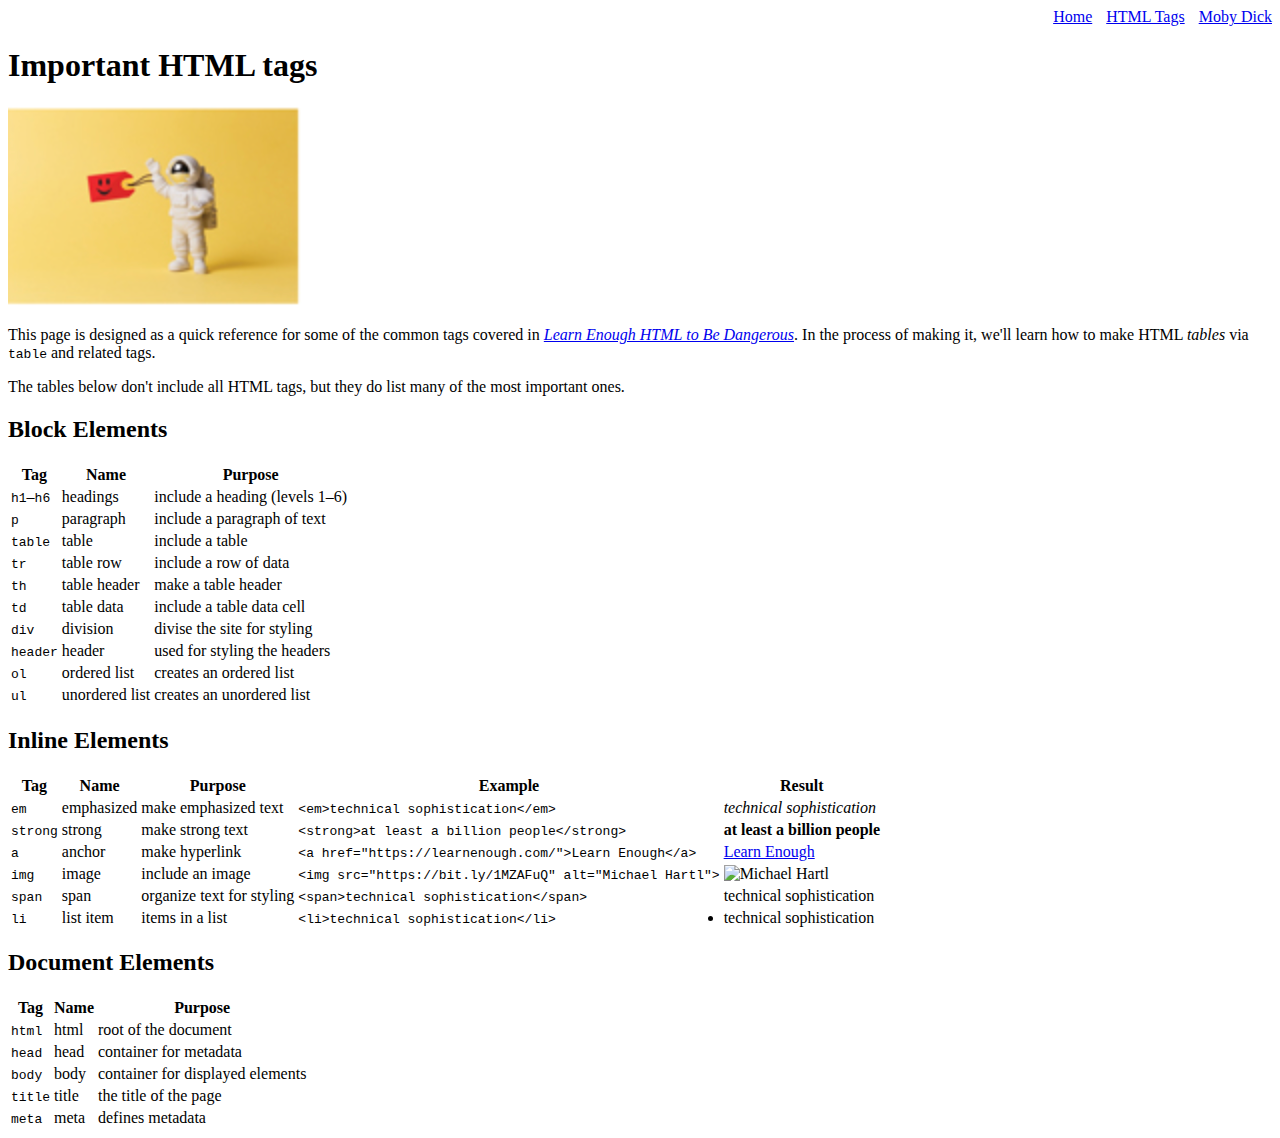
==== tags.html @ 7f441bf3 "Chapter 2-4 html site" ====
<!DOCTYPE html>
<html lang="en">
  <head>
    <title>HTML Tags</title>
    <meta charset="utf-8">
    <link rel="stylesheet" href="css/main.css">
  </head>
  <body>

    <div class="nav-menu">
      <a href="index.html">Home</a>
      <a href="tags.html" class="nav-spacing">HTML Tags</a>
      <a href="moby_dick.html" class="nav-spacing">Moby Dick</a>
    </div>

    <h1>Important HTML tags</h1>

    <img src="images/astronaut_tagged.png" alt="Tagged Astronaut">

    <p>
      This page is designed as a quick reference for some of the common tags
      covered in <a href="https://learnenough.com/html"><em>Learn
      Enough HTML to Be Dangerous</em></a>. In the process of making it, we'll
      learn how to make HTML <em>tables</em> via <code>table</code> and
      related tags.
    </p>

    <p>
      The tables below don't include all HTML tags, but they do list many of
      the most important ones.
    </p>

    <h2>Block Elements</h2>

    <table>
      <tr>
        <th>Tag</th>
        <th>Name</th>
        <th>Purpose</th>
      </tr>
      <tr>
        <td><code>h1</code>&ndash;<code>h6</code></td>
        <td>headings</td>
        <td>include a heading (levels 1&ndash;6)</td>
      </tr>
      <tr>
        <td><code>p</code></td>
        <td>paragraph</td>
        <td>include a paragraph of text</td>
      </tr>
      <tr>
        <td><code>table</code></td>
        <td>table</td>
        <td>include a table</td>
      </tr>
      <tr>
        <td><code>tr</code></td>
        <td>table row</td>
        <td>include a row of data</td>
      </tr>
      <tr>
        <td><code>th</code></td>
        <td>table header</td>
        <td>make a table header</td>
      </tr>
      <tr>
        <td><code>td</code></td>
        <td>table data</td>
        <td>include a table data cell</td>
      </tr>
      <tr>
        <td><code>div</code></td>
        <td>division</td>
        <td>divise the site for styling</td>
      </tr>
      <tr>
        <td><code>header</code></td>
        <td>header</td>
        <td>used for styling the headers</td>
      </tr>
      <tr>
        <td><code>ol</code></td>
        <td>ordered list</td>
        <td>creates an ordered list</td>
      </tr>
      <tr>
        <td><code>ul</code></td>
        <td>unordered list</td>
        <td>creates an unordered list</td>
      </tr>
    </table>

    <h2>Inline Elements</h2>

    <table>
      <tr>
        <th>Tag</th>
        <th>Name</th>
        <th>Purpose</th>
        <th>Example</th>
        <th>Result</th>
      </tr>
      <tr>
        <td><code>em</code></td>
        <td>emphasized</td>
        <td>make emphasized text</td>
        <td><code>&lt;em&gt;technical sophistication&lt;/em&gt;</code></td>
        <td><em>technical sophistication</em></td>
      </tr>
      <tr>
        <td><code>strong</code></td>
        <td>strong</td>
        <td>make strong text</td>
        <td>
          <code>&lt;strong&gt;at least a billion people&lt;/strong&gt;</code>
        </td>
       <td><strong>at least a billion people</strong></td>
      </tr>
      <tr>
        <td><code>a</code></td>
        <td>anchor</td>
        <td>make hyperlink</td>
        <td>
          <code>
            &lt;a href="https://learnenough.com/"&gt;Learn Enough&lt;/a&gt;
          </code>
        </td>
        <td><a href="https://learnenough.com/">Learn Enough</a></td>
      </tr>
      <tr>
        <td><code>img</code></td>
        <td>image</td>
        <td>include an image</td>
        <td>
          <code>
            &lt;img src="https://bit.ly/1MZAFuQ" alt="Michael Hartl"&gt;
          </code>
        </td>
        <td><img src="https://bit.ly/1MZAFuQ" alt="Michael Hartl"></td>
      </tr>
      <tr>
        <td><code>span</code></td>
        <td>span</td>
        <td>organize text for styling</td>
        <td><code>&lt;span&gt;technical sophistication&lt;/span&gt;</code></td>
        <td><span>technical sophistication</span></td>
      </tr>
      <tr>
        <td><code>li</code></td>
        <td>list item</td>
        <td>items in a list</td>
        <td><code>&lt;li&gt;technical sophistication&lt;/li&gt;</code></td>
        <td><li>technical sophistication</li></td>
      </tr>
    </table>


    <h2>Document Elements</h2>

    <table>
      <tr>
        <th>Tag</th>
        <th>Name</th>
        <th>Purpose</th>
      </tr>
      <tr>
        <td><code>html</code></td>
        <td>html</td>
        <td>root of the document</td>
      </tr>
      <tr>
        <td><code>head</code></td>
        <td>head</td>
        <td>container for metadata</td>
      </tr>
      <tr>
        <td><code>body</code></td>
        <td>body</td>
        <td>container for displayed elements</td>
      </tr>
      <tr>
        <td><code>title</code></td>
        <td>title</td>
        <td>the title of the page</td>
      </tr>
      <tr>
        <td><code>meta</code></td>
        <td>meta</td>
        <td>defines metadata</td>
      </tr>
    </table>

   </body>
</html>
---- css/main.css ----
.nav-menu {
    text-align: right;
}
.nav-spacing {
    margin: 0 0 0 10px;
}
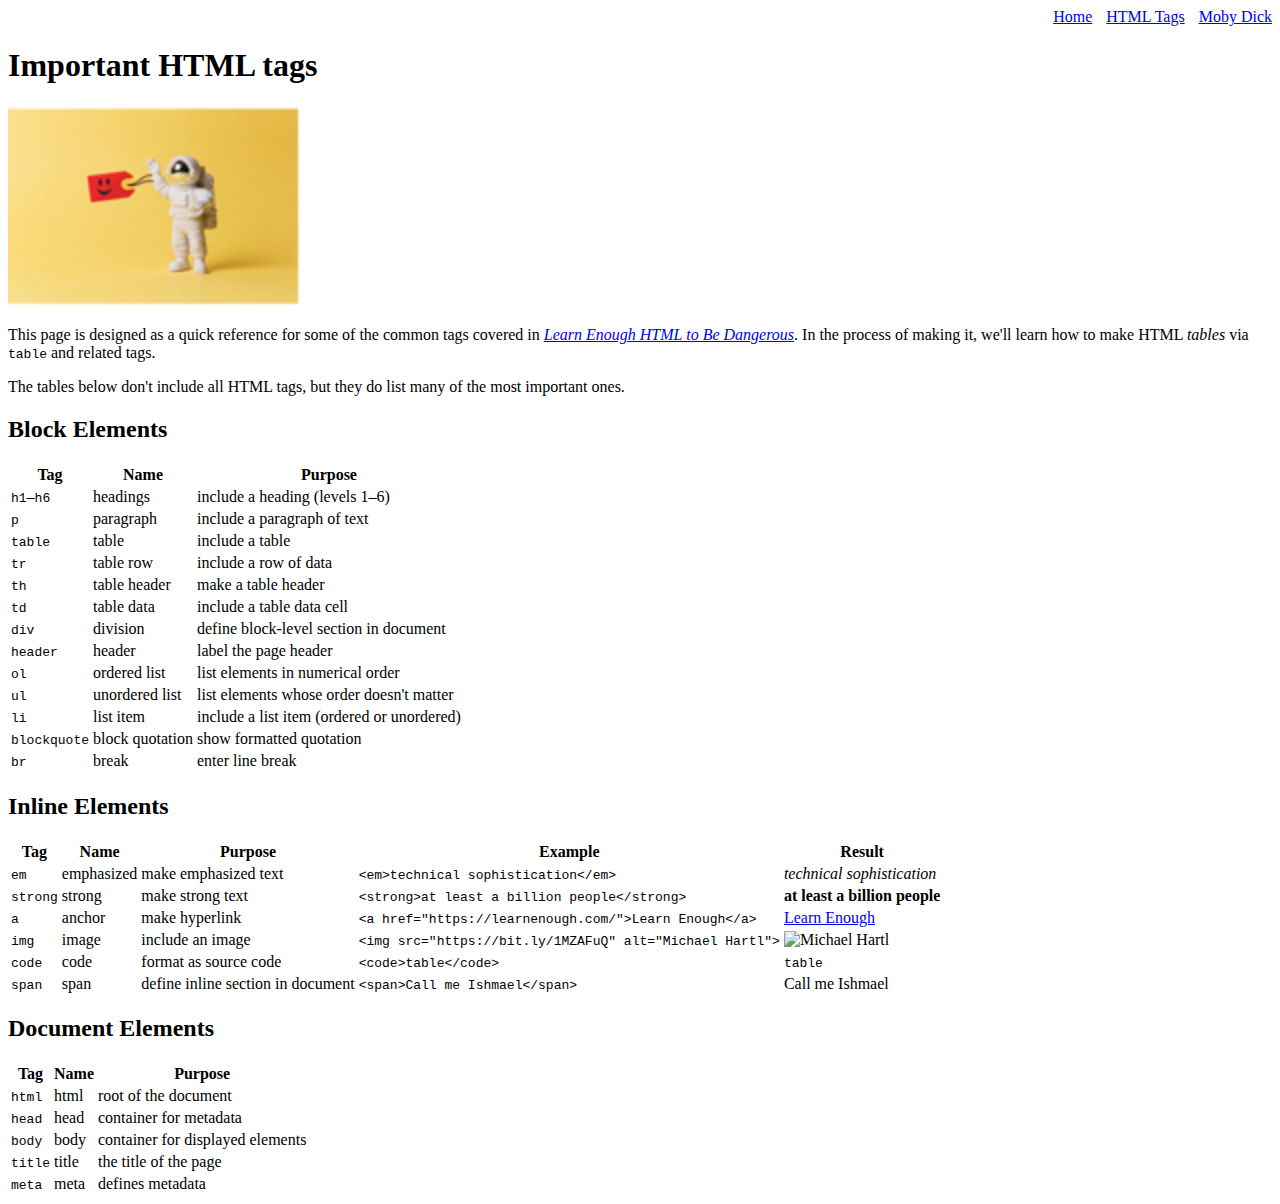
==== commit ff62bbe8: "Updated table" ====
--- a/tags.html
+++ b/tags.html
@@ -71,22 +71,37 @@
       <tr>
         <td><code>div</code></td>
         <td>division</td>
-        <td>divise the site for styling</td>
+        <td>define block-level section in document</td>
       </tr>
       <tr>
         <td><code>header</code></td>
         <td>header</td>
-        <td>used for styling the headers</td>
+        <td>label the page header</td>
       </tr>
       <tr>
         <td><code>ol</code></td>
         <td>ordered list</td>
-        <td>creates an ordered list</td>
+        <td>list elements in numerical order</td>
       </tr>
       <tr>
         <td><code>ul</code></td>
         <td>unordered list</td>
-        <td>creates an unordered list</td>
+        <td>list elements whose order doesn't matter</td>
+      </tr>
+      <tr>
+        <td><code>li</code></td>
+        <td>list item</td>
+        <td>include a list item (ordered or unordered)</td>
+      </tr>
+      <tr>
+        <td><code>blockquote</code></td>
+        <td>block quotation</td>
+        <td>show formatted quotation</td>
+      </tr>
+      <tr>
+        <td><code>br</code></td>
+        <td>break</td>
+        <td>enter line break</td>
       </tr>
     </table>
 
@@ -139,18 +154,18 @@
         <td><img src="https://bit.ly/1MZAFuQ" alt="Michael Hartl"></td>
       </tr>
       <tr>
+        <td><code>code</code></td>
+        <td>code</td>
+        <td>format as source code</td>
+        <td><code>&lt;code&gt;table&lt;/code&gt;</code></td>
+        <td><code>table</code></td>
+      </tr>
+      <tr>
         <td><code>span</code></td>
         <td>span</td>
-        <td>organize text for styling</td>
-        <td><code>&lt;span&gt;technical sophistication&lt;/span&gt;</code></td>
-        <td><span>technical sophistication</span></td>
-      </tr>
-      <tr>
-        <td><code>li</code></td>
-        <td>list item</td>
-        <td>items in a list</td>
-        <td><code>&lt;li&gt;technical sophistication&lt;/li&gt;</code></td>
-        <td><li>technical sophistication</li></td>
+        <td>define inline section in document</td>
+        <td><code>&lt;span&gt;Call me Ishmael&lt;/span&gt;</code></td>
+        <td><span>Call me Ishmael</span></td>
       </tr>
     </table>
 
